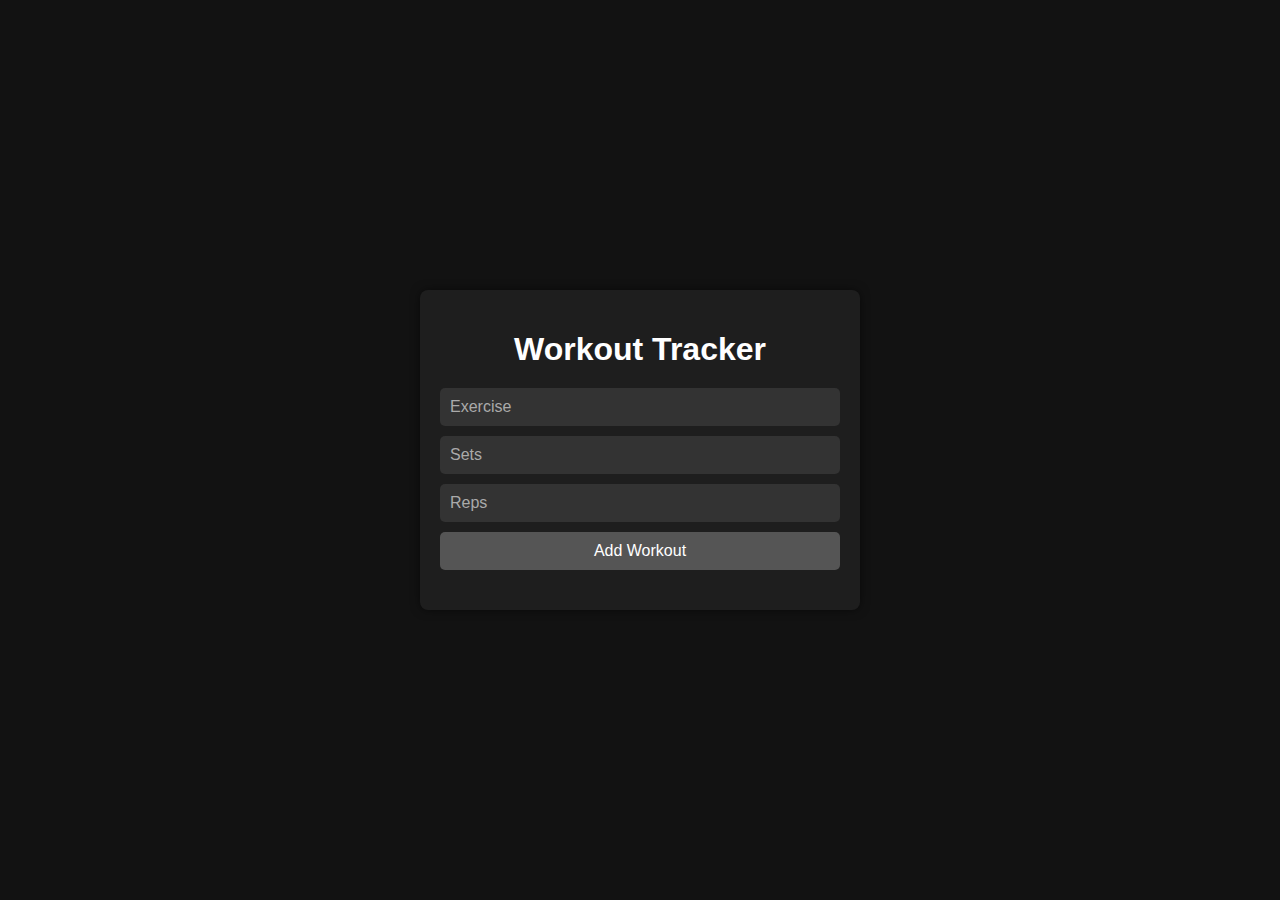
==== tracker/tracker.html @ 944ecdda "Recent commit" ====
<!DOCTYPE html>
<html lang="en">
  <head>
    <meta charset="UTF-8" />
    <meta name="viewport" content="width=device-width, initial-scale=1.0" />
    <link rel="stylesheet" href="/tracker/tracker.css" />
    <title>Document</title>
  </head>
  <body>
    <div class="container">
      <h1>Workout Tracker</h1>
      <form id="workoutForm">
        <input type="text" id="exercise" placeholder="Exercise" required />
        <input type="number" id="sets" placeholder="Sets" required />
        <input type="number" id="reps" placeholder="Reps" required />
        <button type="submit">Add Workout</button>
      </form>
      <ul id="workoutList"></ul>
    </div>
    <script src="/tracker/tracker.js"></script>
  </body>
</html>
---- tracker/tracker.css ----
body {
    font-family: Arial, sans-serif;
    background-color: #121212;
    color: #fff;
    margin: 0;
    padding: 0;
    display: flex;
    justify-content: center;
    align-items: center;
    height: 100vh;
}

.container {
    background-color: #1e1e1e;
    padding: 20px;
    border-radius: 8px;
    width: 100%;
    max-width: 400px;
    box-shadow: 0 0 10px rgba(0, 0, 0, 0.5);
}

h1 {
    text-align: center;
    margin-bottom: 20px;
    color: #fff;
}

form {
    display: flex;
    flex-direction: column;
    gap: 10px;
}

input, button {
    padding: 10px;
    border: none;
    border-radius: 5px;
    font-size: 1em;
}

input {
    background-color: #333;
    color: #fff;
}

input::placeholder {
    color: #aaa;
}

button {
    background-color: #555;
    color: #fff;
    cursor: pointer;
    transition: background-color 0.3s;
}

button:hover {
    background-color: #777;
}

ul {
    list-style: none;
    padding: 0;
    margin-top: 20px;
}

li {
    background-color: #333;
    margin-bottom: 10px;
    padding: 10px;
    border-radius: 5px;
    display: flex;
    justify-content: space-between;
    align-items: center;
}

@media screen and (max-width: 400px) {
    .container {
        padding: 15px;
    }

    h1 {
        font-size: 1.5em;
    }

    input, button {
        font-size: 0.9em;
        padding: 8px;
    }

    ul {
        margin-top: 15px;
    }
}
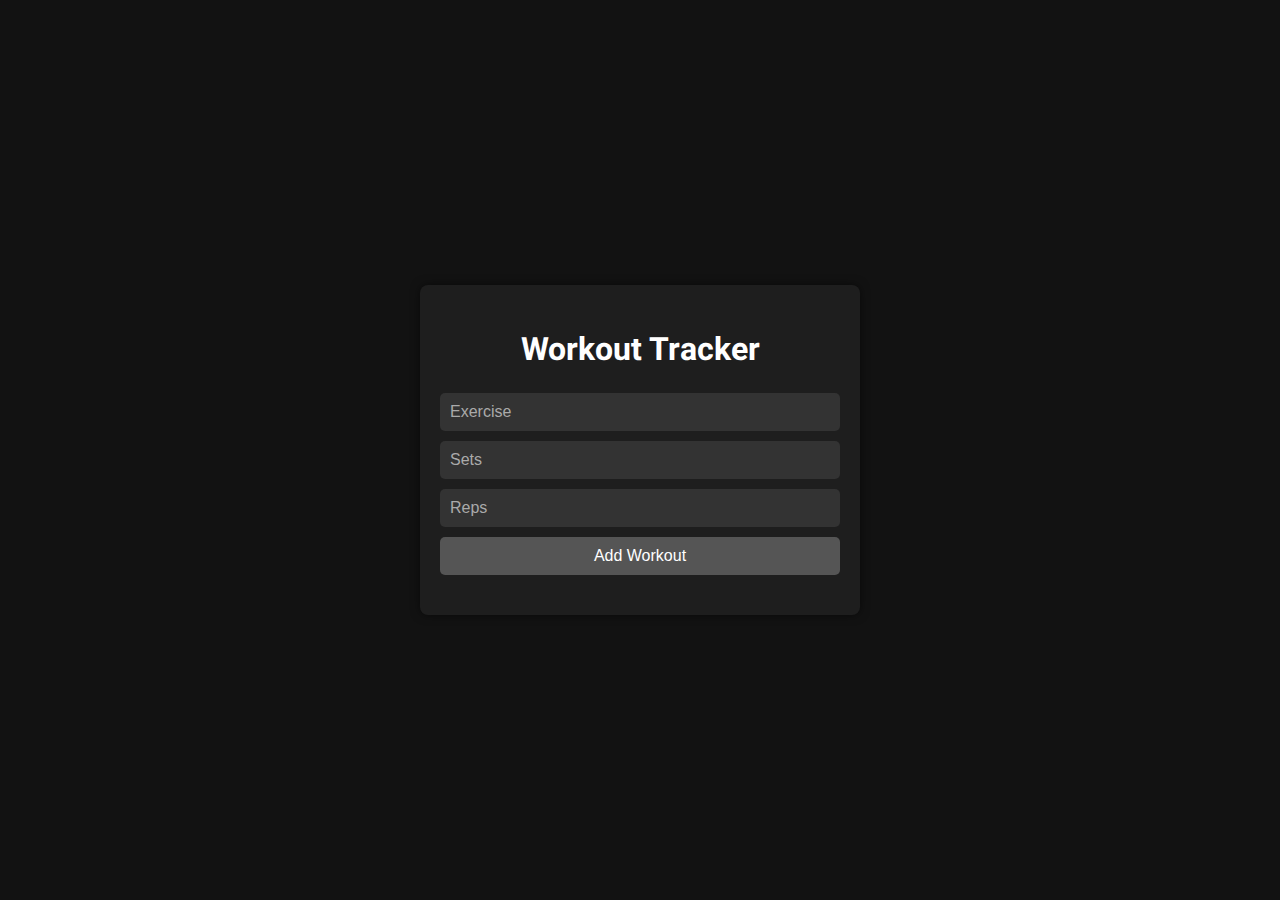
==== commit 2f032bce: "Commit" ====
--- a/tracker/tracker.html
+++ b/tracker/tracker.html
@@ -3,6 +3,12 @@
   <head>
     <meta charset="UTF-8" />
     <meta name="viewport" content="width=device-width, initial-scale=1.0" />
+    <link rel="preconnect" href="https://fonts.googleapis.com" />
+    <link rel="preconnect" href="https://fonts.gstatic.com" crossorigin />
+    <link
+      href="https://fonts.googleapis.com/css2?family=Heebo:wght@100..900&display=swap"
+      rel="stylesheet"
+    />
     <link rel="stylesheet" href="/tracker/tracker.css" />
     <title>Document</title>
   </head>
--- a/tracker/tracker.css
+++ b/tracker/tracker.css
@@ -1,94 +1,96 @@
 body {
-    font-family: Arial, sans-serif;
-    background-color: #121212;
-    color: #fff;
-    margin: 0;
-    padding: 0;
-    display: flex;
-    justify-content: center;
-    align-items: center;
-    height: 100vh;
+  font-family: "Heebo", sans-serif;
+  background-color: #121212;
+  color: #fff;
+  margin: 0;
+  padding: 0;
+  display: flex;
+  justify-content: center;
+  align-items: center;
+  height: 100vh;
 }
 
 .container {
-    background-color: #1e1e1e;
-    padding: 20px;
-    border-radius: 8px;
-    width: 100%;
-    max-width: 400px;
-    box-shadow: 0 0 10px rgba(0, 0, 0, 0.5);
+  background-color: #1e1e1e;
+  padding: 20px;
+  border-radius: 8px;
+  width: 100%;
+  max-width: 400px;
+  box-shadow: 0 0 10px rgba(0, 0, 0, 0.5);
 }
 
 h1 {
-    text-align: center;
-    margin-bottom: 20px;
-    color: #fff;
+  text-align: center;
+  margin-bottom: 20px;
+  color: #fff;
 }
 
 form {
-    display: flex;
-    flex-direction: column;
-    gap: 10px;
+  display: flex;
+  flex-direction: column;
+  gap: 10px;
 }
 
-input, button {
-    padding: 10px;
-    border: none;
-    border-radius: 5px;
-    font-size: 1em;
+input,
+button {
+  padding: 10px;
+  border: none;
+  border-radius: 5px;
+  font-size: 1em;
 }
 
 input {
-    background-color: #333;
-    color: #fff;
+  background-color: #333;
+  color: #fff;
 }
 
 input::placeholder {
-    color: #aaa;
+  color: #aaa;
 }
 
 button {
-    background-color: #555;
-    color: #fff;
-    cursor: pointer;
-    transition: background-color 0.3s;
+  background-color: #555;
+  color: #fff;
+  cursor: pointer;
+  transition: background-color 0.3s;
 }
 
 button:hover {
-    background-color: #777;
+  background-color: #777;
 }
 
 ul {
-    list-style: none;
-    padding: 0;
-    margin-top: 20px;
+  list-style: none;
+  padding: 0;
+  margin-top: 20px;
 }
 
 li {
-    background-color: #333;
-    margin-bottom: 10px;
-    padding: 10px;
-    border-radius: 5px;
-    display: flex;
-    justify-content: space-between;
-    align-items: center;
+  background-color: #333;
+  margin-bottom: 10px;
+  padding: 10px;
+  border-radius: 5px;
+  display: flex;
+  justify-content: space-between;
+  align-items: center;
 }
 
 @media screen and (max-width: 400px) {
-    .container {
-        padding: 15px;
-    }
+  .container {
+    padding: 15px;
+  }
 
-    h1 {
-        font-size: 1.5em;
-    }
+  h1 {
+    font-size: 1.5em;
+  }
 
-    input, button {
-        font-size: 0.9em;
-        padding: 8px;
-    }
+  input,
+  button {
+    font-size: 0.9em;
+    padding: 8px;
+  }
 
-    ul {
-        margin-top: 15px;
-    }
+  ul {
+    margin-top: 15px;
+  }
 }
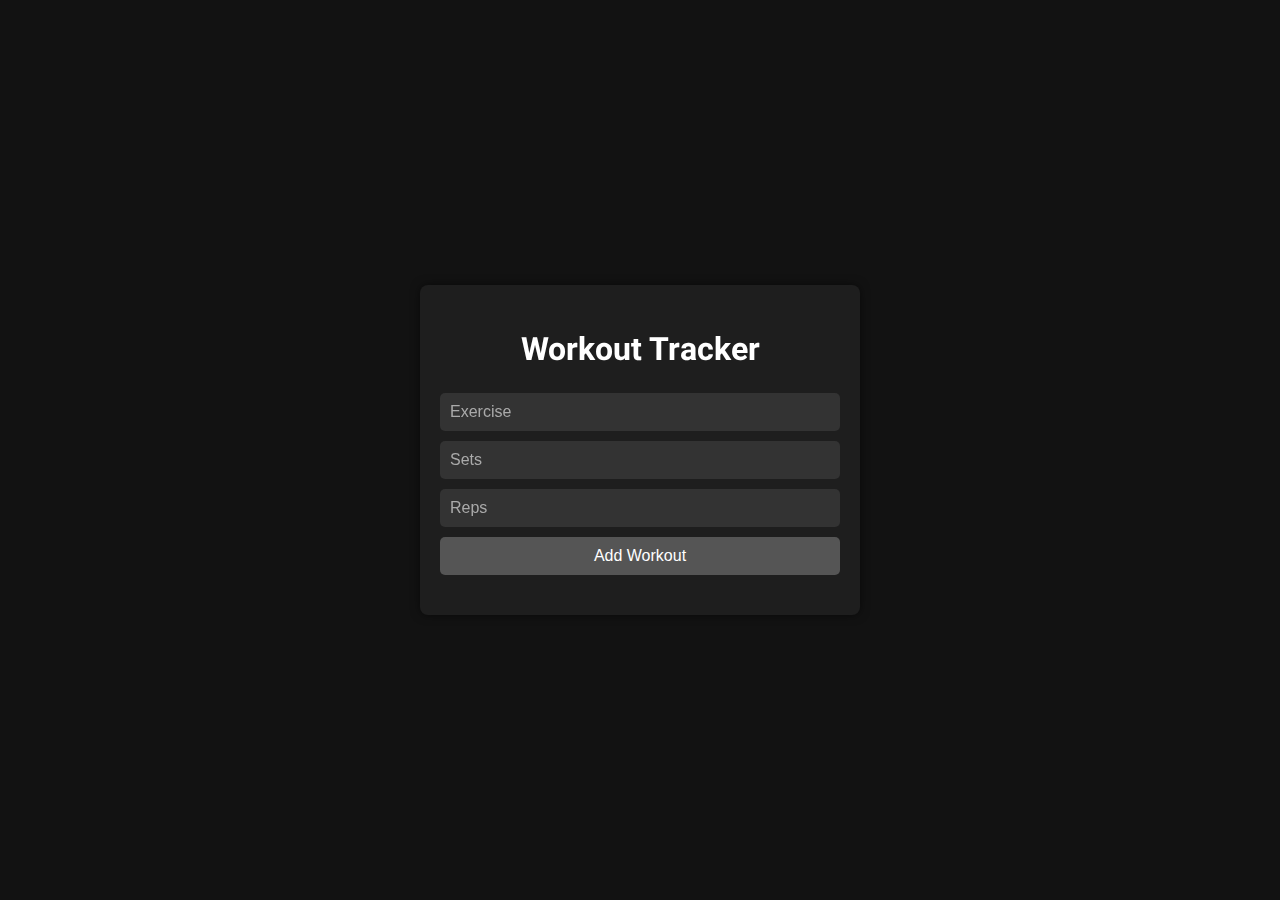
==== commit 6624573f: "New commit" ====
--- a/tracker/tracker.html
+++ b/tracker/tracker.html
@@ -9,11 +9,12 @@
       href="https://fonts.googleapis.com/css2?family=Heebo:wght@100..900&display=swap"
       rel="stylesheet"
     />
+    <link href="https://unpkg.com/aos@2.3.1/dist/aos.css" rel="stylesheet" />
     <link rel="stylesheet" href="/tracker/tracker.css" />
     <title>Document</title>
   </head>
   <body>
-    <div class="container">
+    <div class="container"  data-aos="zoom-in" data-aos-delay="500" data-aos-duration="3000">
       <h1>Workout Tracker</h1>
       <form id="workoutForm">
         <input type="text" id="exercise" placeholder="Exercise" required />
@@ -23,6 +24,10 @@
       </form>
       <ul id="workoutList"></ul>
     </div>
+    <script src="https://unpkg.com/aos@2.3.1/dist/aos.js"></script>
+    <script>
+      AOS.init();
+    </script>
     <script src="/tracker/tracker.js"></script>
   </body>
 </html>
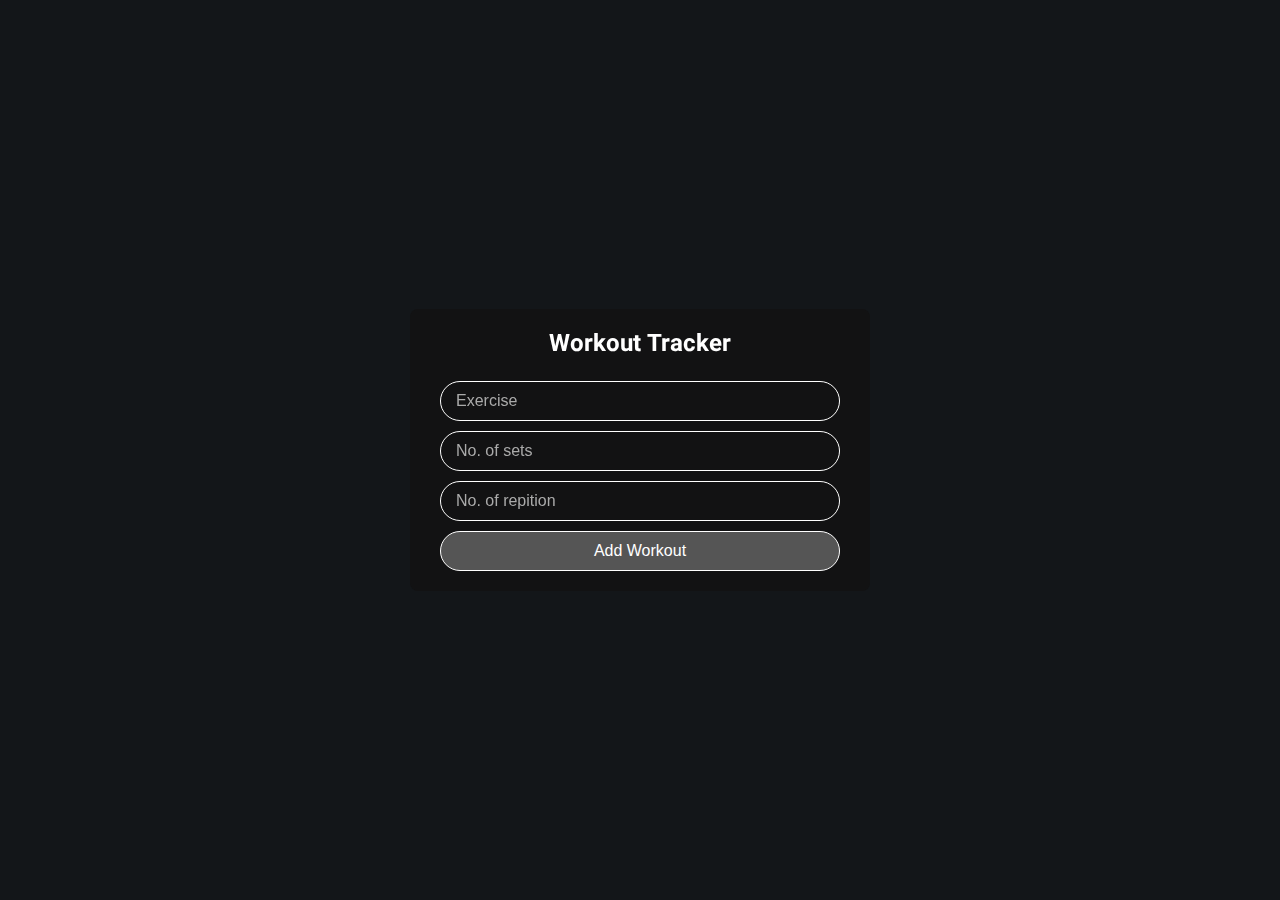
==== commit 5b934b37: "Commit" ====
--- a/tracker/tracker.html
+++ b/tracker/tracker.html
@@ -18,8 +18,8 @@
       <h1>Workout Tracker</h1>
       <form id="workoutForm">
         <input type="text" id="exercise" placeholder="Exercise" required />
-        <input type="number" id="sets" placeholder="Sets" required />
-        <input type="number" id="reps" placeholder="Reps" required />
+        <input type="number" id="sets" placeholder="No. of sets" required />
+        <input type="number" id="reps" placeholder="No. of repition" required />
         <button type="submit">Add Workout</button>
       </form>
       <ul id="workoutList"></ul>
--- a/tracker/tracker.css
+++ b/tracker/tracker.css
@@ -1,6 +1,6 @@
 body {
   font-family: "Heebo", sans-serif;
-  background-color: #121212;
+  background-color: #131619;
   color: #fff;
   margin: 0;
   padding: 0;
@@ -11,18 +11,18 @@
 }
 
 .container {
-  background-color: #1e1e1e;
-  padding: 20px;
+  background-color: #111010ad;
+  padding-inline: 30px;
   border-radius: 8px;
   width: 100%;
   max-width: 400px;
-  box-shadow: 0 0 10px rgba(0, 0, 0, 0.5);
 }
 
 h1 {
   text-align: center;
   margin-bottom: 20px;
   color: #fff;
+  font-size: 1.5rem;
 }
 
 form {
@@ -33,15 +33,21 @@
 
 input,
 button {
-  padding: 10px;
-  border: none;
-  border-radius: 5px;
+  padding-block: 10px;
+  padding-inline: 15px;
+  border: 1px solid #fff;
+  border-radius: 50px;
   font-size: 1em;
 }
 
 input {
-  background-color: #333;
+  background-color: transparent;
   color: #fff;
+}
+
+input::-webkit-outer-spin-button,
+input::-webkit-inner-spin-button {
+  -webkit-appearance: none;
 }
 
 input::placeholder {
